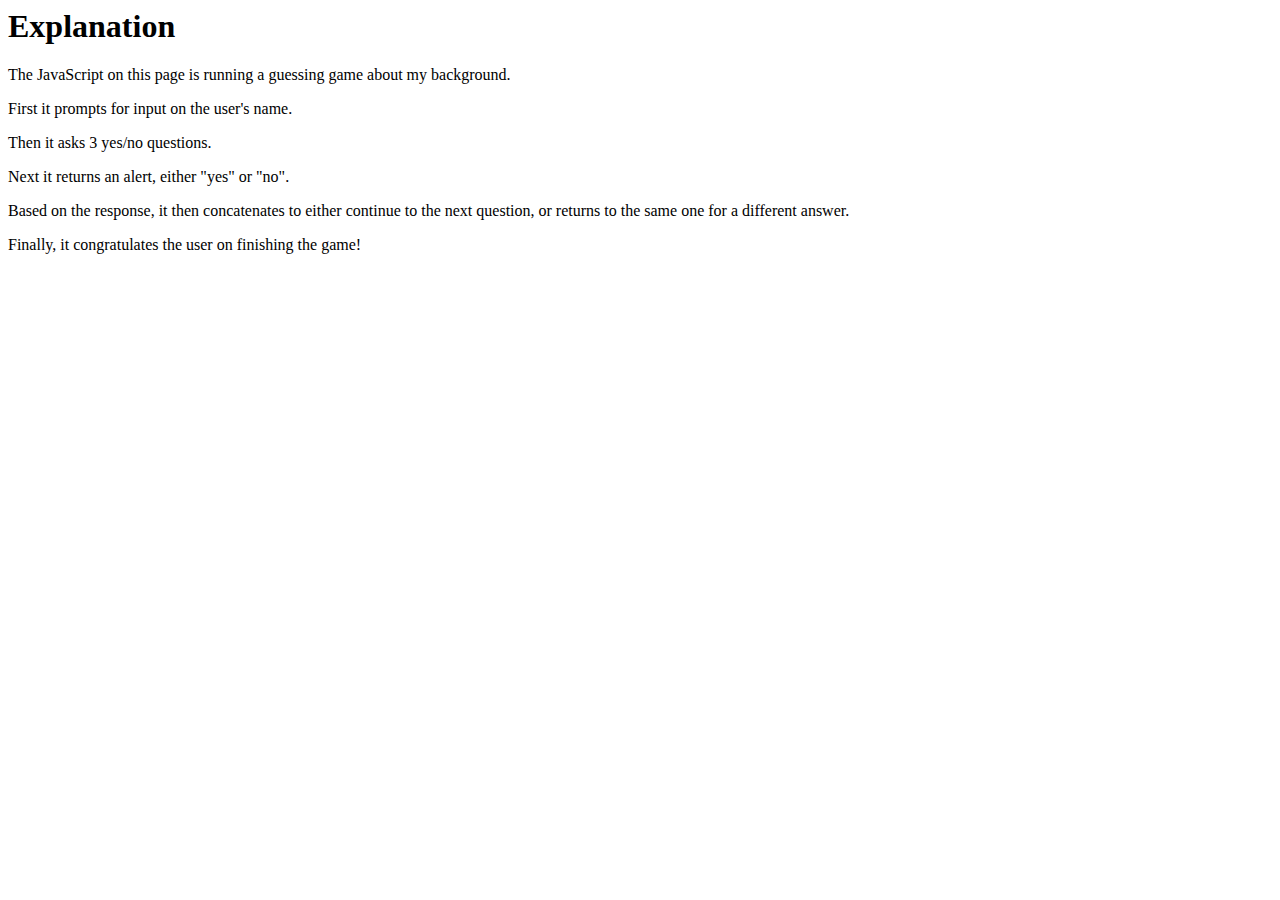
==== index.html @ 3af2d15b "second commit" ====
<html>
<head>
  <title>guessingGame</title>
</head>

<body>

  <h1>Explanation</h1>

    <p>The JavaScript on this page is running a guessing game about my background.</p>
    <p>First it prompts for input on the user's name.</p>
    <p>Then it asks 3 yes/no questions.</p>
    <p>Next it returns an alert, either "yes" or "no".</p>
    <p>Based on the response, it then concatenates to either continue to the next question, or returns to the same one for a different answer.</p>
    <p>Finally, it congratulates the user on finishing the game!</p>

  <script src="game.js"></script>

</body>

</html>
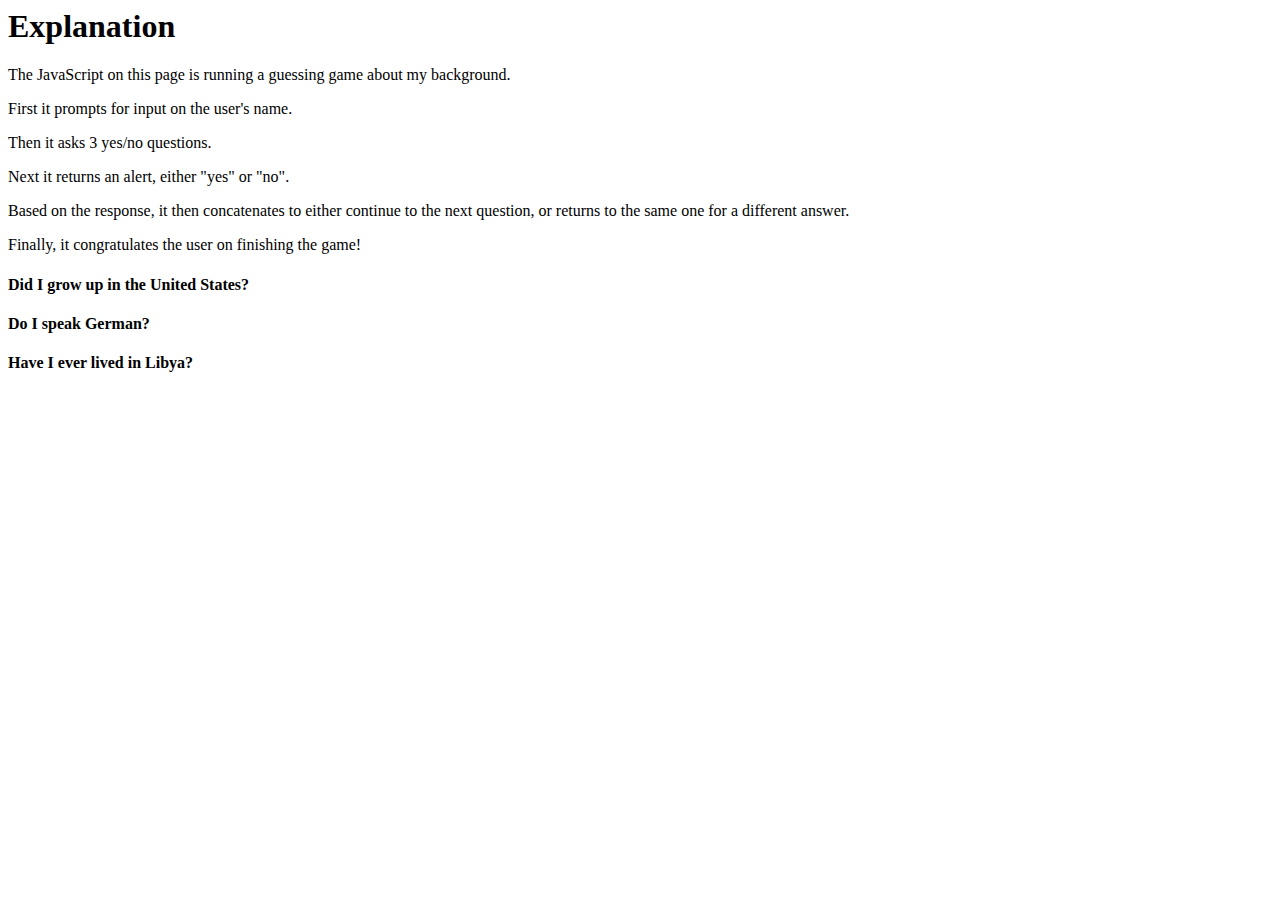
==== commit 1e680284: "fixing everything" ====
--- a/index.html
+++ b/index.html
@@ -13,7 +13,12 @@
     <p>Next it returns an alert, either "yes" or "no".</p>
     <p>Based on the response, it then concatenates to either continue to the next question, or returns to the same one for a different answer.</p>
     <p>Finally, it congratulates the user on finishing the game!</p>
-
+   	<h4>Did I grow up in the United States?</h4>
+   		<p id= 'one'></p>
+   	<h4>Do I speak German?</h4>
+   		<p id= 'two'></p>	
+   	<h4>Have I ever lived in Libya?</h4>
+   		<p id= 'three'></p>	
   <script src="game.js"></script>
 
 </body>
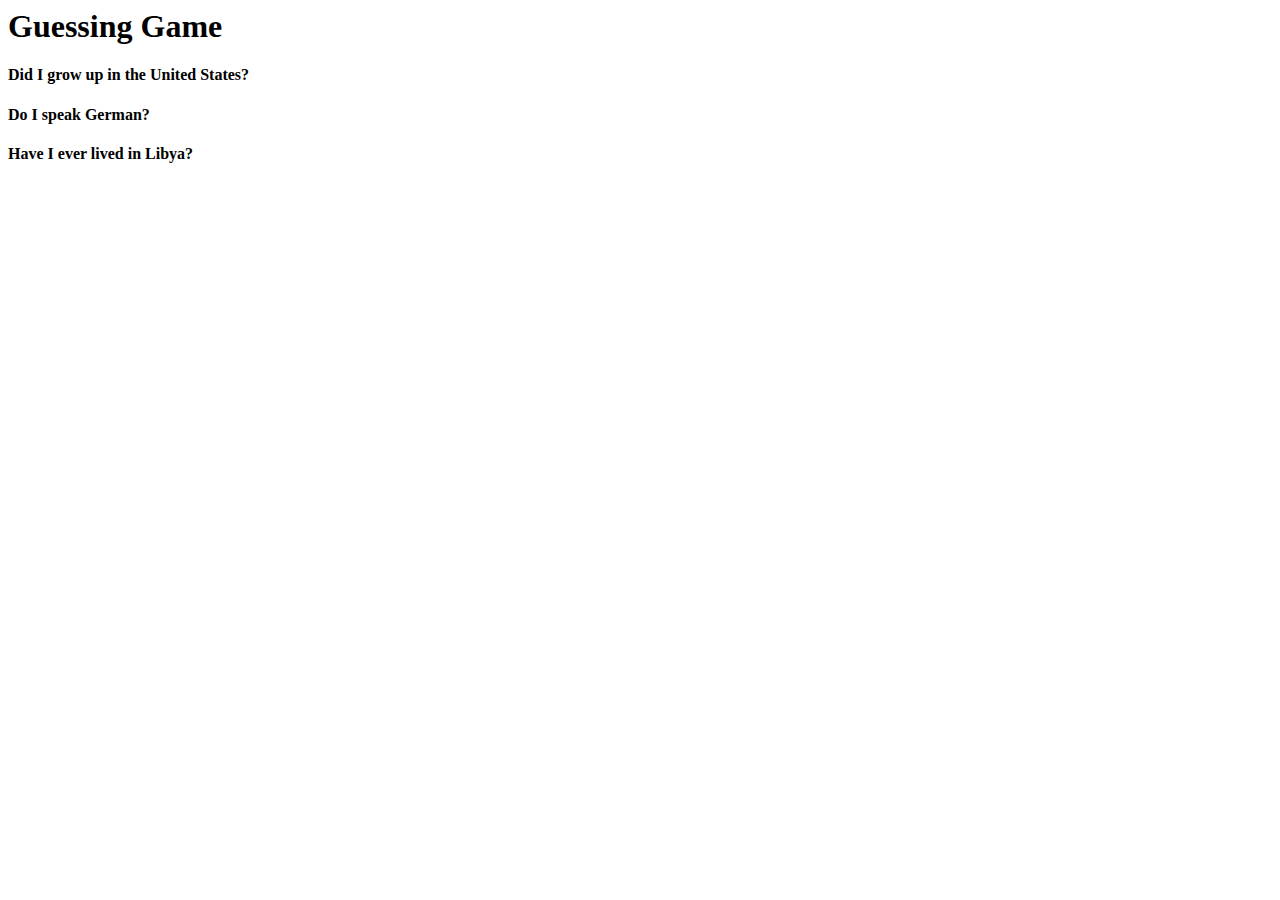
==== commit d6401409: "added images" ====
--- a/index.html
+++ b/index.html
@@ -5,20 +5,22 @@
 
 <body>
 
-  <h1>Explanation</h1>
+  <h1>Guessing Game</h1>
 
-    <p>The JavaScript on this page is running a guessing game about my background.</p>
-    <p>First it prompts for input on the user's name.</p>
-    <p>Then it asks 3 yes/no questions.</p>
-    <p>Next it returns an alert, either "yes" or "no".</p>
-    <p>Based on the response, it then concatenates to either continue to the next question, or returns to the same one for a different answer.</p>
-    <p>Finally, it congratulates the user on finishing the game!</p>
-   	<h4>Did I grow up in the United States?</h4>
-   		<p id= 'one'></p>
-   	<h4>Do I speak German?</h4>
-   		<p id= 'two'></p>	
-   	<h4>Have I ever lived in Libya?</h4>
-   		<p id= 'three'></p>	
+ 	<h4>Did I grow up in the United States?</h4>
+ 	<p id= 'one'></p>
+  <div id="img-contain1"></div>
+
+ 	<h4>Do I speak German?</h4>
+ 	<p id= 'two'></p>	
+  <div id="img-contain2"></div>
+
+ 	<h4>Have I ever lived in Libya?</h4>
+ 	<p id= 'three'></p>	
+  <div id="img-contain3"></div>
+   
+  <p id="results"></p>
+      
   <script src="game.js"></script>
 
 </body>
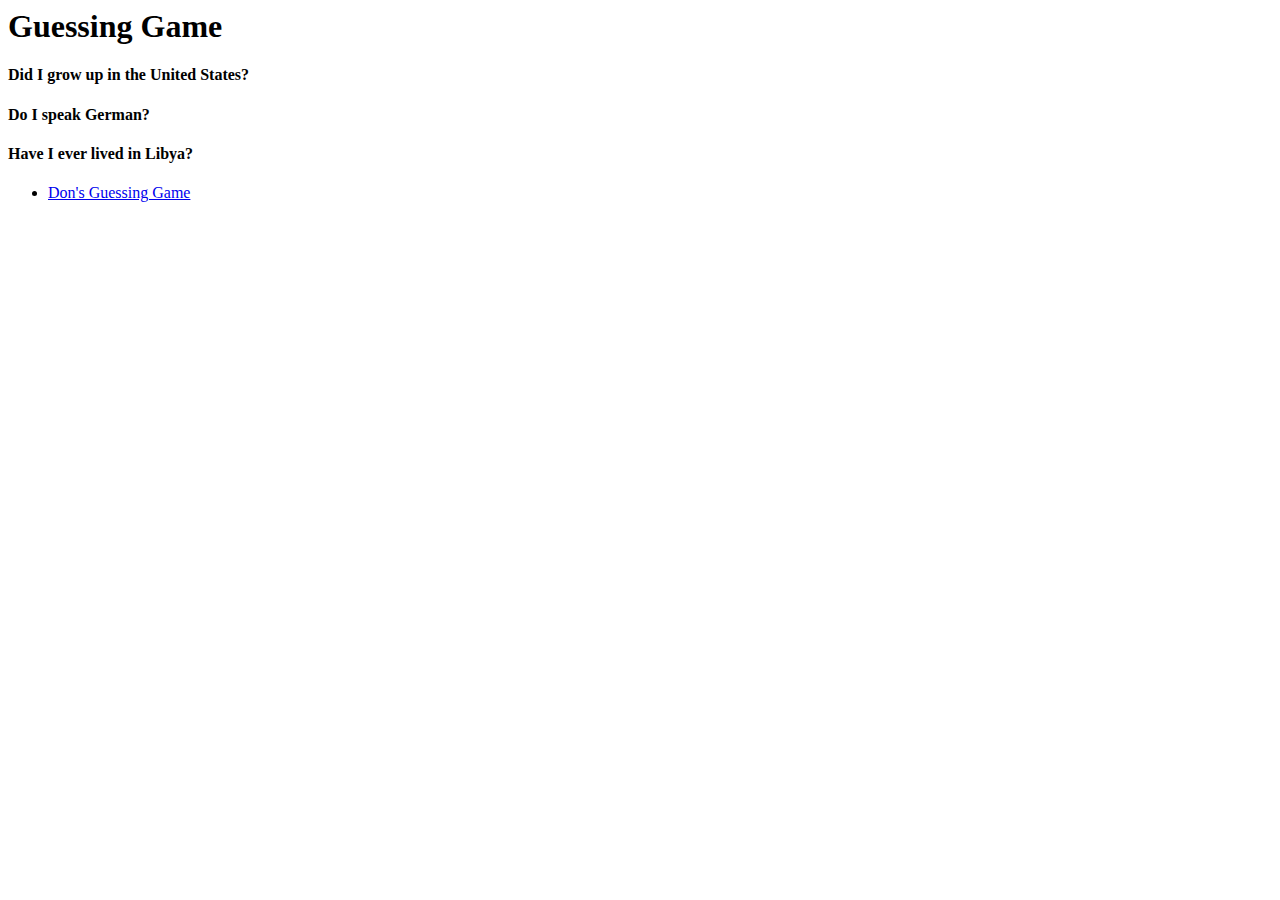
==== commit aaf768a8: "add link to partner's URL" ====
--- a/index.html
+++ b/index.html
@@ -1,6 +1,7 @@
 <html>
 <head>
   <title>guessingGame</title>
+  <link href="game.css" type="text/css" rel="stylesheet" />
 </head>
 
 <body>
@@ -8,19 +9,25 @@
   <h1>Guessing Game</h1>
 
  	<h4>Did I grow up in the United States?</h4>
- 	<p id= 'one'></p>
+ 	<p id='one'></p>
   <div id="img-contain1"></div>
 
  	<h4>Do I speak German?</h4>
- 	<p id= 'two'></p>	
+ 	<p id='two'></p>	
   <div id="img-contain2"></div>
 
  	<h4>Have I ever lived in Libya?</h4>
- 	<p id= 'three'></p>	
+ 	<p id='three'></p>	
   <div id="img-contain3"></div>
    
   <p id="results"></p>
       
+  <ul>
+    <li>
+      <a href="donchatelain.github.io/guessing-game-real/">Don's Guessing Game</a>
+    </li>
+  </ul>
+    
   <script src="game.js"></script>
 
 </body>
--- a/game.css
+++ b/game.css
@@ -0,0 +1,6 @@
+.correct {
+	color: green;
+}
+.incorrect {
+	color: red;
+}